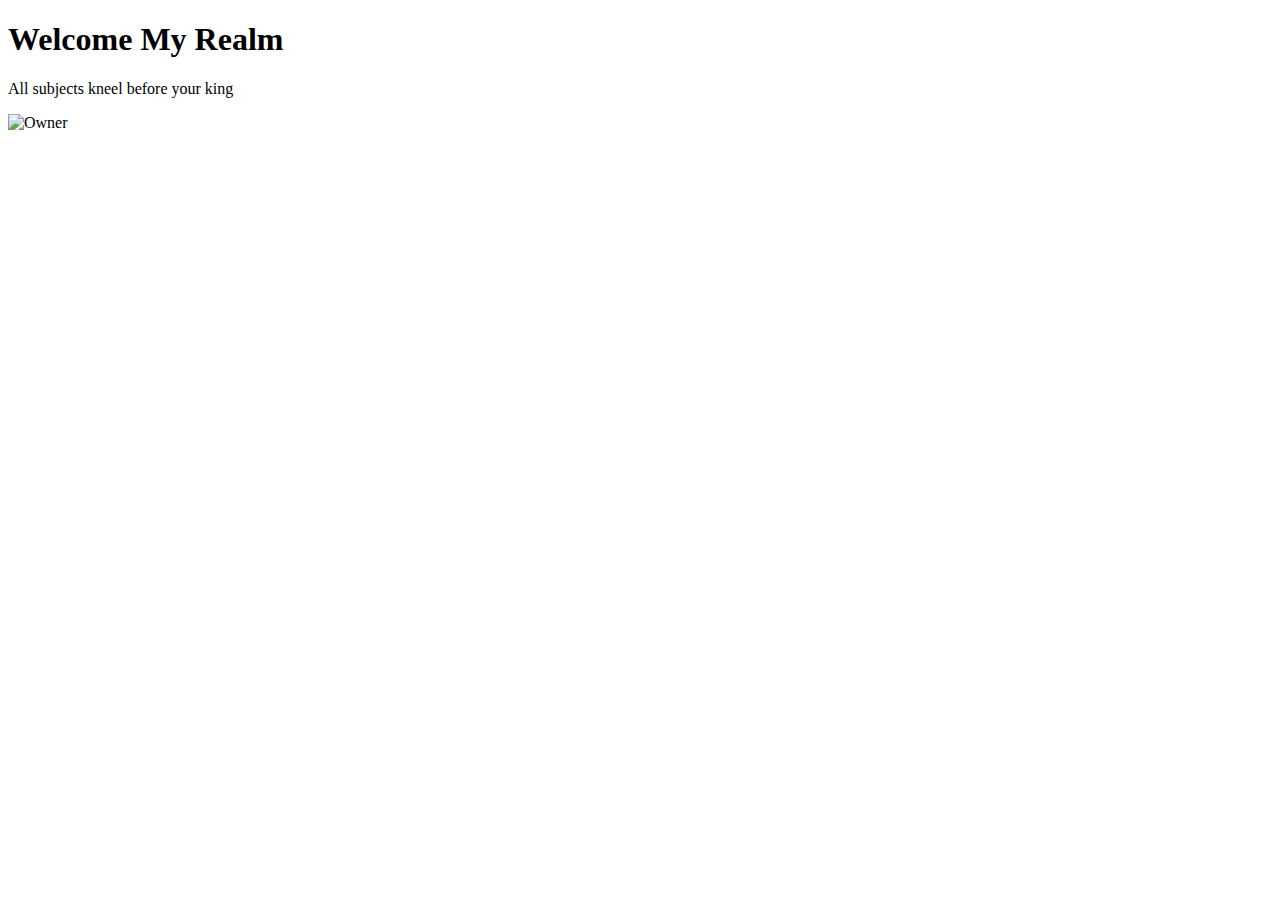
==== src/main/webapp/WEB-INF/views/index.html @ bd38ba03 "Fixed Folders" ====
<!DOCTYPE html>
<html lang="java" xmlns:th="http://www.thymeleaf.org">
<html lang="en">
<head>
    <meta charset="UTF-8">
    <title>Home</title>
</head>
<head th:insert="../common/layout.html :: css">
    <title>Blank</title>
</head>
<body>
<div id="high-king">
    <h1>Welcome My Realm</h1>
    <p>All subjects kneel before your king</p>
    <img alt="Owner" src="" th:src="@{assets/images/owner.png}">
    <!--<div th:insert="../common/upload.html :: upload-files"></div>-->
</div>
</body>
</html>
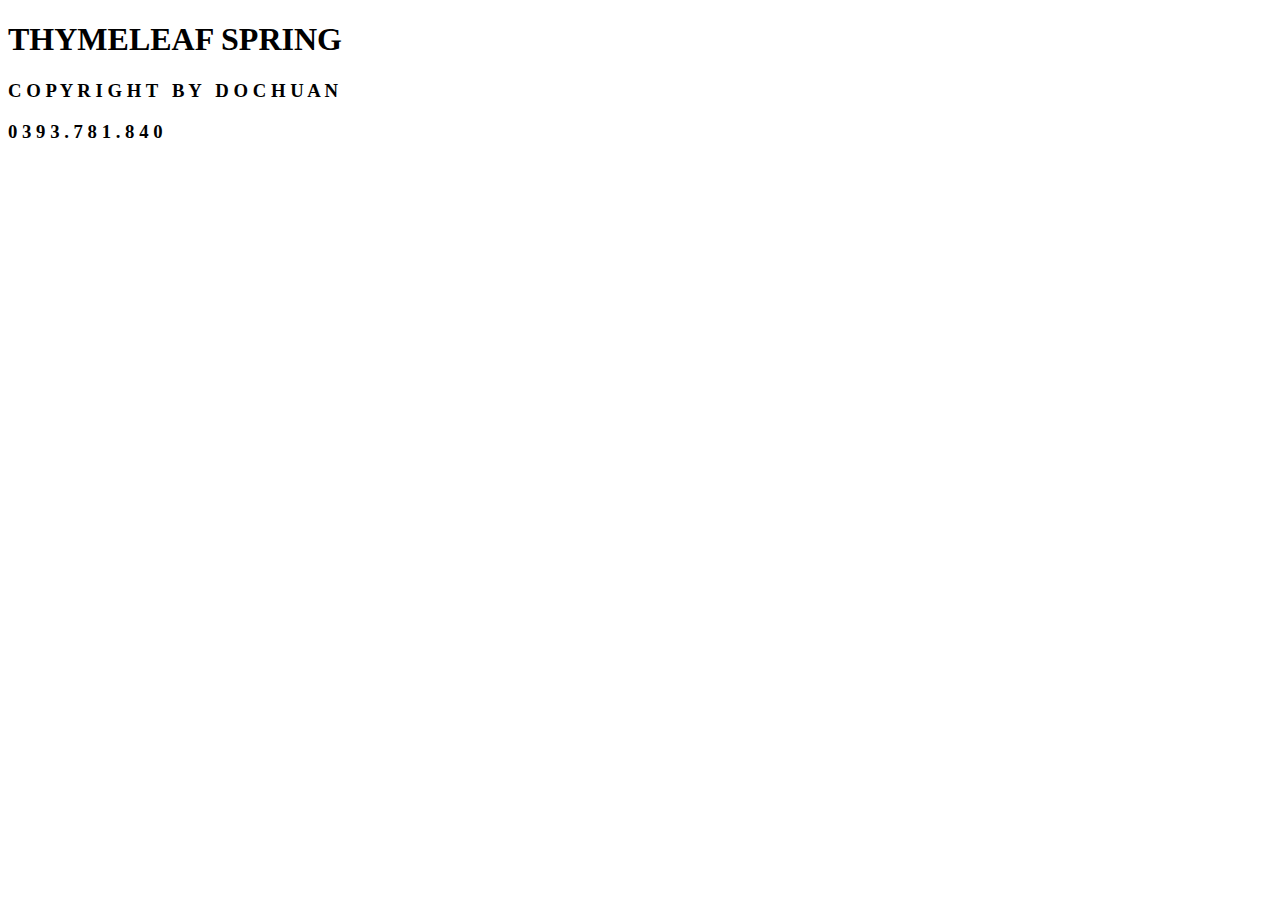
==== commit 862ede39: "Add Error 404 and Home Page" ====
--- a/src/main/webapp/WEB-INF/views/index.html
+++ b/src/main/webapp/WEB-INF/views/index.html
@@ -3,17 +3,61 @@
 <html lang="en">
 <head>
     <meta charset="UTF-8">
-    <title>Home</title>
+    <title>DoChuan's Template</title>
 </head>
 <head th:insert="../common/layout.html :: css">
     <title>Blank</title>
 </head>
+<style>
+</style>
 <body>
-<div id="high-king">
+<section class="nav">
+    <h1>THYMELEAF SPRING</h1>
+    <h3 class="span loader">
+        <span class="m">C</span>
+        <span class="m">O</span>
+        <span class="m">P</span>
+        <span class="m">Y</span>
+        <span class="m">R</span>
+        <span class="m">I</span>
+        <span class="m">G</span>
+        <span class="m">H</span>
+        <span class="m">T</span>
+        <span class="m">&nbsp;</span>
+        <span class="m">B</span>
+        <span class="m">Y</span>
+        <span class="m">&nbsp;</span>
+        <span class="m">D</span>
+        <span class="m">O</span>
+        <span class="m">C</span>
+        <span class="m">H</span>
+        <span class="m">U</span>
+        <span class="m">A</span>
+        <span class="m">N</span>
+    </h3>
+    <h3 class="span loader">
+        <span class="m">0</span>
+        <span class="m">3</span>
+        <span class="m">9</span>
+        <span class="m">3</span>
+        <span class="m">.</span>
+        <span class="m">7</span>
+        <span class="m">8</span>
+        <span class="m">1</span>
+        <span class="m">.</span>
+        <span class="m">8</span>
+        <span class="m">4</span>
+        <span class="m">0</span>
+    </h3>
+</section>
+<canvas class="background"></canvas>
+<!--<div id="high-king">
     <h1>Welcome My Realm</h1>
-    <p>All subjects kneel before your king</p>
+    <p><i class="fa-regular fa-face-smile"></i>
+        All subjects kneel before your king
+        <i class="fa-regular fa-face-smile"></i></p>
     <img alt="Owner" src="" th:src="@{assets/images/owner.png}">
-    <!--<div th:insert="../common/upload.html :: upload-files"></div>-->
-</div>
+<div th:insert="../common/upload.html :: upload-files"></div>
+</div>-->
 </body>
 </html>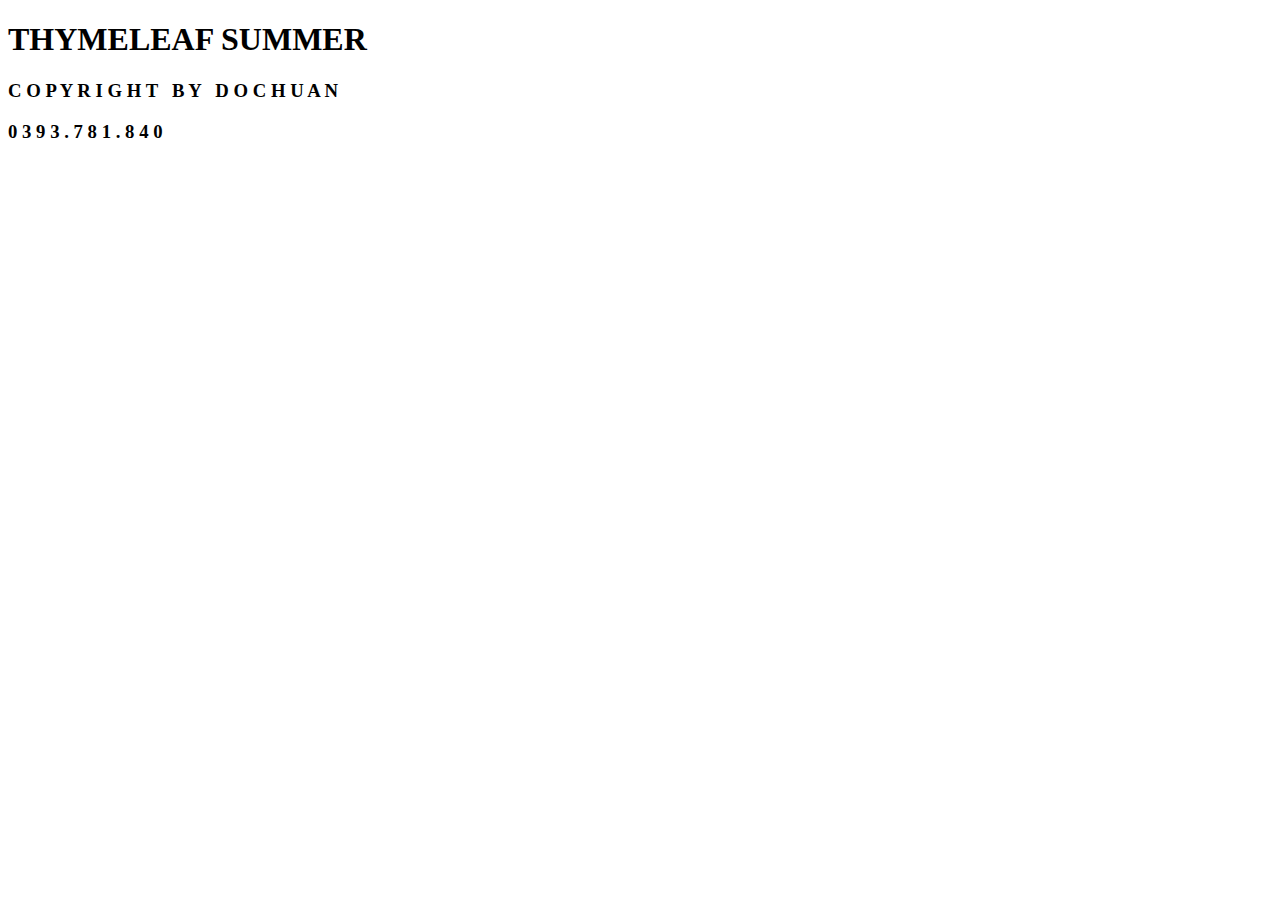
==== commit 66d0904d: "Login-Register Form" ====
--- a/src/main/webapp/WEB-INF/views/index.html
+++ b/src/main/webapp/WEB-INF/views/index.html
@@ -5,14 +5,14 @@
     <meta charset="UTF-8">
     <title>DoChuan's Template</title>
 </head>
-<head th:insert="../common/layout.html :: css">
+<head th:insert="common/layout.html :: css">
     <title>Blank</title>
 </head>
 <style>
 </style>
 <body>
 <section class="nav">
-    <h1>THYMELEAF SPRING</h1>
+    <h1>THYMELEAF SUMMER</h1>
     <h3 class="span loader">
         <span class="m">C</span>
         <span class="m">O</span>
@@ -57,7 +57,7 @@
         All subjects kneel before your king
         <i class="fa-regular fa-face-smile"></i></p>
     <img alt="Owner" src="" th:src="@{assets/images/owner.png}">
-<div th:insert="../common/upload.html :: upload-files"></div>
+<div th:insert="common/upload.html :: upload-files"></div>
 </div>-->
 </body>
 </html>